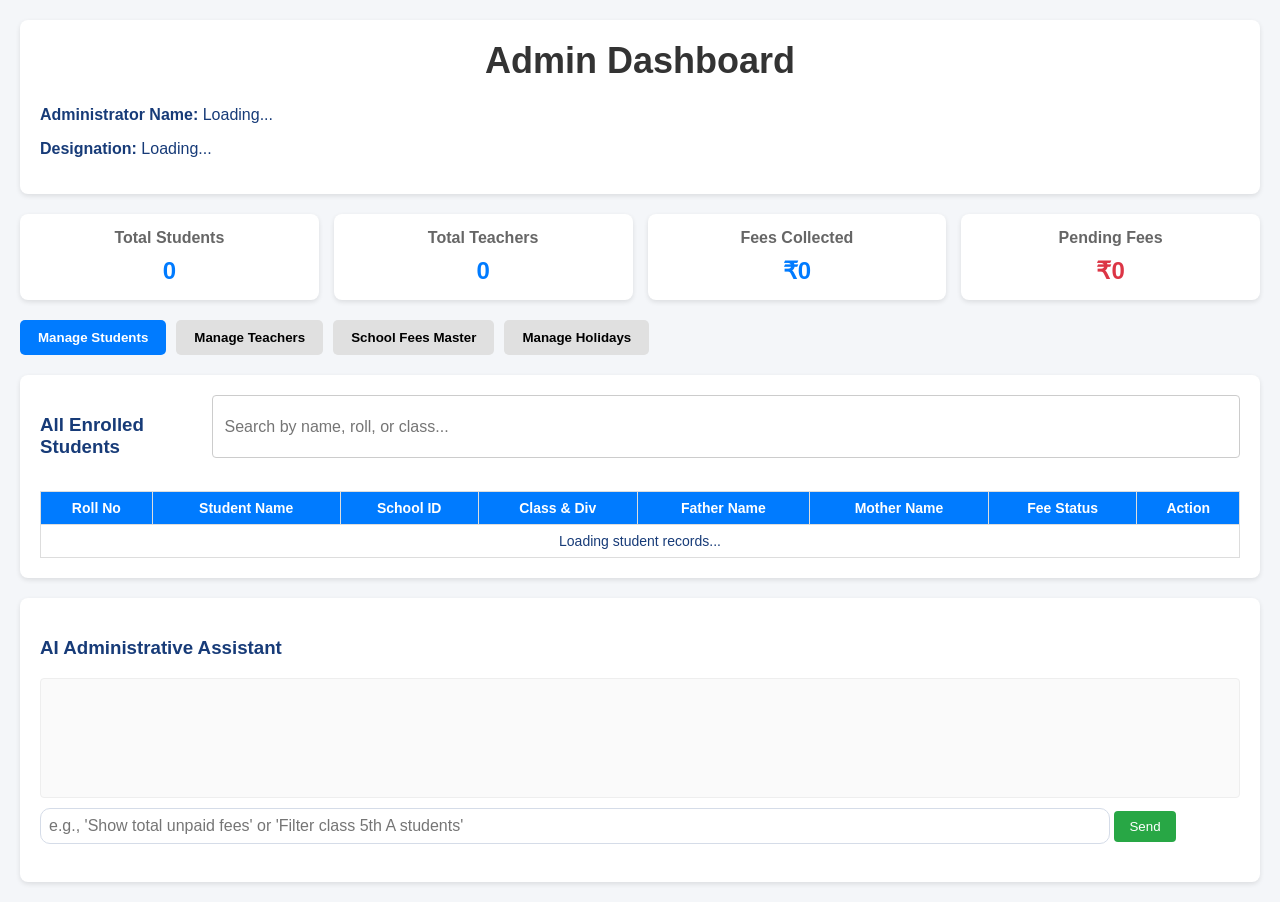
==== admin-dashboard.html @ 5bb5486e "Create admin-dashboard.html" ====
<!DOCTYPE html>
<html lang="en">
<head>
  <meta charset="UTF-8">
  <meta name="viewport" content="width=device-width, initial-scale=1.0">
  <title>Admin Dashboard - Swami Vivekanand School ERP</title>
  <link rel="stylesheet" href="style.css">
  <style>
    body {
      font-family: Arial, sans-serif;
      background-color: #f4f6f9;
      margin: 0;
      padding: 20px;
    }
    .dashboard-container {
      max-width: 1250px;
      margin: 0 auto;
    }
    .profile-card {
      background: #ffffff;
      padding: 20px;
      border-radius: 8px;
      box-shadow: 0 2px 5px rgba(0,0,0,0.1);
      margin-bottom: 20px;
    }
    .profile-card h2 {
      margin-top: 0;
      color: #333;
    }
    .stats-cards {
      display: grid;
      grid-template-columns: repeat(auto-fit, minmax(200px, 1fr));
      gap: 15px;
      margin-bottom: 20px;
    }
    .card {
      background: #fff;
      padding: 15px;
      border-radius: 8px;
      box-shadow: 0 2px 5px rgba(0,0,0,0.1);
      text-align: center;
    }
    .card h3 {
      margin: 0 0 10px 0;
      font-size: 16px;
      color: #666;
    }
    .card p {
      margin: 0;
      font-size: 24px;
      font-weight: bold;
      color: #007bff;
    }
    .nav-tabs {
      display: flex;
      gap: 10px;
      margin-bottom: 20px;
      flex-wrap: wrap;
    }
    .tab-btn {
      padding: 10px 18px;
      border: none;
      background: #e0e0e0;
      cursor: pointer;
      border-radius: 5px;
      font-weight: bold;
    }
    .tab-btn.active {
      background: #007bff;
      color: white;
    }
    .tab-content {
      background: #ffffff;
      padding: 20px;
      border-radius: 8px;
      box-shadow: 0 2px 5px rgba(0,0,0,0.1);
      margin-bottom: 20px;
    }
    .controls-bar {
      display: flex;
      justify-content: space-between;
      margin-bottom: 15px;
      gap: 10px;
    }
    .controls-bar input, .controls-bar select {
      padding: 8px 12px;
      border: 1px solid #ccc;
      border-radius: 4px;
    }
    .data-table {
      width: 100%;
      border-collapse: collapse;
      margin-top: 10px;
      font-size: 14px;
    }
    .data-table th, .data-table td {
      border: 1px solid #ddd;
      padding: 8px;
      text-align: center;
    }
    .data-table th {
      background-color: #007bff;
      color: white;
    }
    .btn-action {
      padding: 5px 10px;
      border: none;
      border-radius: 4px;
      cursor: pointer;
      font-size: 12px;
    }
    .btn-edit { background: #ffc107; color: #000; }
    .btn-delete { background: #dc3545; color: #fff; }
    .chatbot-box {
      background: #ffffff;
      padding: 20px;
      border-radius: 8px;
      box-shadow: 0 2px 5px rgba(0,0,0,0.1);
    }
    #chatLogs {
      height: 120px;
      overflow-y: auto;
      border: 1px solid #eee;
      padding: 10px;
      background: #fafafa;
      margin-bottom: 10px;
      border-radius: 4px;
    }
    #chatInput {
      width: calc(100% - 130px);
      padding: 8px;
    }
    .chatbot-box button {
      padding: 8px 15px;
      background: #28a745;
      color: white;
      border: none;
      border-radius: 4px;
      cursor: pointer;
    }
  </style>
</head>
<body>

  <div class="dashboard-container">
    
    <!-- Admin Header & Profile Section -->
    <header class="profile-card">
      <h2 id="adminHeader">Admin Dashboard</h2>
      <p><strong>Administrator Name:</strong> <span id="adminName">Loading...</span></p>
      <p><strong>Designation:</strong> <span id="adminDesignation">Loading...</span></p>
    </header>

    <!-- Quick Overview Stats -->
    <div class="stats-cards">
      <div class="card">
        <h3>Total Students</h3>
        <p id="totalStudentsCount">0</p>
      </div>
      <div class="card">
        <h3>Total Teachers</h3>
        <p id="totalTeachersCount">0</p>
      </div>
      <div class="card">
        <h3>Fees Collected</h3>
        <p id="totalFeesCollected">₹0</p>
      </div>
      <div class="card">
        <h3>Pending Fees</h3>
        <p id="totalFeesPending" style="color: #dc3545;">₹0</p>
      </div>
    </div>

    <!-- Navigation Tabs -->
    <div class="nav-tabs">
      <button class="tab-btn active" onclick="switchAdminTab('studentsTab')">Manage Students</button>
      <button class="tab-btn" onclick="switchAdminTab('teachersTab')">Manage Teachers</button>
      <button class="tab-btn" onclick="switchAdminTab('feesOverviewTab')">School Fees Master</button>
      <button class="tab-btn" onclick="switchAdminTab('holidaysAdminTab')">Manage Holidays</button>
    </div>

    <!-- Tab 1: Student Management -->
    <section id="studentsTab" class="tab-content">
      <div class="controls-bar">
        <h3>All Enrolled Students</h3>
        <input type="text" id="adminStudentSearch" placeholder="Search by name, roll, or class..." onkeyup="filterAdminStudents()">
      </div>

      <table class="data-table">
        <thead>
          <tr>
            <th>Roll No</th>
            <th>Student Name</th>
            <th>School ID</th>
            <th>Class & Div</th>
            <th>Father Name</th>
            <th>Mother Name</th>
            <th>Fee Status</th>
            <th>Action</th>
          </tr>
        </thead>
        <tbody id="adminStudentTableBody">
          <tr>
            <td colspan="8">Loading student records...</td>
          </tr>
        </tbody>
      </table>
    </section>

    <!-- Tab 2: Teacher Management -->
    <section id="teachersTab" class="tab-content" style="display: none;">
      <div class="controls-bar">
        <h3>Teaching Staff Directory</h3>
        <input type="text" id="adminTeacherSearch" placeholder="Search teacher or subject..." onkeyup="filterAdminTeachers()">
      </div>

      <table class="data-table">
        <thead>
          <tr>
            <th>S.No</th>
            <th>Teacher Name</th>
            <th>Username</th>
            <th>Role</th>
            <th>Assigned Class</th>
            <th>Education</th>
            <th>Action</th>
          </tr>
        </thead>
        <tbody id="adminTeacherTableBody">
          <tr>
            <td colspan="7">Loading teacher directory...</td>
          </tr>
        </tbody>
      </table>
    </section>

    <!-- Tab 3: Fees Master Overview -->
    <section id="feesOverviewTab" class="tab-content" style="display: none;">
      <h3>School-Wide Fee Collection Tracker</h3>
      <table class="data-table">
        <thead>
          <tr>
            <th>Roll No</th>
            <th>Student Name</th>
            <th>Class</th>
            <th>Paid Amount</th>
            <th>Pending Amount</th>
            <th>Status</th>
          </tr>
        </thead>
        <tbody id="adminFeesTableBody">
          <tr>
            <td colspan="6">Loading fee analytics...</td>
          </tr>
        </tbody>
      </table>
    </section>

    <!-- Tab 4: Holiday Management -->
    <section id="holidaysAdminTab" class="tab-content" style="display: none;">
      <h3>School Holiday Schedule</h3>
      <table class="data-table">
        <thead>
          <tr>
            <th>Date</th>
            <th>Holiday Name</th>
            <th>Day</th>
          </tr>
        </thead>
        <tbody>
          <tr><td>26 Jan 2026</td><td>Republic Day</td><td>Monday</td></tr>
          <tr><td>19 Feb 2026</td><td>Chhatrapati Shivaji Maharaj Jayanti</td><td>Thursday</td></tr>
          <tr><td>08 Mar 2026</td><td>Mahashivratri</td><td>Sunday</td></tr>
          <tr><td>25 Mar 2026</td><td>Holi</td><td>Wednesday</td></tr>
          <tr><td>14 Apr 2026</td><td>Dr. Ambedkar Jayanti</td><td>Tuesday</td></tr>
          <tr><td>15 Aug 2026</td><td>Independence Day</td><td>Saturday</td></tr>
          <tr><td>02 Oct 2026</td><td>Mahatma Gandhi Jayanti</td><td>Friday</td></tr>
          <tr><td>01 Nov 2026</td><td>Diwali</td><td>Sunday</td></tr>
        </tbody>
      </table>
    </section>

    <!-- Chatbot Section -->
    <div class="chatbot-box">
      <h3>AI Administrative Assistant</h3>
      <div id="chatLogs"></div>
      <input type="text" id="chatInput" placeholder="e.g., 'Show total unpaid fees' or 'Filter class 5th A students'">
      <button onclick="sendAdminChatbotCommand()">Send</button>
    </div>

  </div>

  <script src="script.js"></script>
</body>
</html>
---- style.css ----
* {
  box-sizing: border-box;
}

body {
  margin: 0;
  min-height: 100vh;
  font-family: Arial, Helvetica, sans-serif;
  color: #173b78;
  overflow-x: hidden;
}

.background {
  position: fixed;
  inset: 0;
  background: url("school-campus.jpg") center/cover no-repeat;
  z-index: -3;
}

.overlay {
  position: fixed;
  inset: 0;
  background: rgba(255,255,255,.46);
  z-index: -2;
}

.page {
  min-height: 100vh;
  padding: 42px 20px 55px;
  display: flex;
  flex-direction: column;
  align-items: center;
}

.brand {
  text-align: center;
  margin-bottom: 22px;
  text-shadow: 0 2px 10px rgba(255,255,255,.85);
}

.brand h1 {
  margin: 0;
  font-size: clamp(32px, 5vw, 58px);
  font-weight: 800;
}

.brand p {
  margin: 8px 0 0;
  font-size: clamp(15px, 2vw, 24px);
  letter-spacing: 5px;
  font-weight: 700;
}

.login-card {
  width: min(520px, 94vw);
  background: rgba(255,255,255,.97);
  border-radius: 22px;
  padding: 28px 34px 34px;
  box-shadow: 0 18px 55px rgba(15,48,92,.28);
}

.logo-wrap {
  display: flex;
  justify-content: center;
}

.logo-wrap img {
  width: 125px;
  height: 82px;
  object-fit: cover;
  border-radius: 12px;
}

h2 {
  text-align: center;
  margin: 12px 0 24px;
  font-size: 36px;
}

label, .role-title {
  display: block;
  margin-bottom: 7px;
  font-size: 15px;
  font-weight: 700;
  color: #2b3d5b;
}

input {
  width: 100%;
  padding: 15px 16px;
  margin-bottom: 18px;
  border: 1px solid #d5dce8;
  border-radius: 10px;
  outline: none;
  font-size: 16px;
}

input:focus {
  border-color: #2d7be5;
  box-shadow: 0 0 0 3px rgba(45,123,229,.12);
}

.roles {
  display: grid;
  grid-template-columns: repeat(3, 1fr);
  gap: 12px;
  margin: 12px 0 25px;
}

.role {
  border: 1px solid #d9e1ee;
  background: #f8fbff;
  color: #2367bd;
  border-radius: 12px;
  padding: 14px 8px;
  cursor: pointer;
  font-size: 25px;
}

.role span {
  display: block;
  margin-top: 5px;
  font-size: 14px;
  font-weight: 700;
}

.role:hover, .role.active {
  border-color: #4d9bf3;
  background: #eaf4ff;
}

.login-btn {
  width: 100%;
  border: 0;
  border-radius: 10px;
  padding: 15px;
  background: #287ee5;
  color: white;
  font-size: 17px;
  font-weight: 700;
  cursor: pointer;
}

.login-btn:hover {
  background: #1769c9;
}

.message {
  min-height: 20px;
  text-align: center;
  margin: 13px 0 0;
  font-size: 14px;
}

.message.success { color: #17823b; }
.message.error { color: #c62828; }

@media (max-width: 600px) {
  .page { padding-top: 25px; }
  .login-card { padding: 22px 20px 25px; }
  .roles { gap: 7px; }
  .brand p { letter-spacing: 3px; }
}
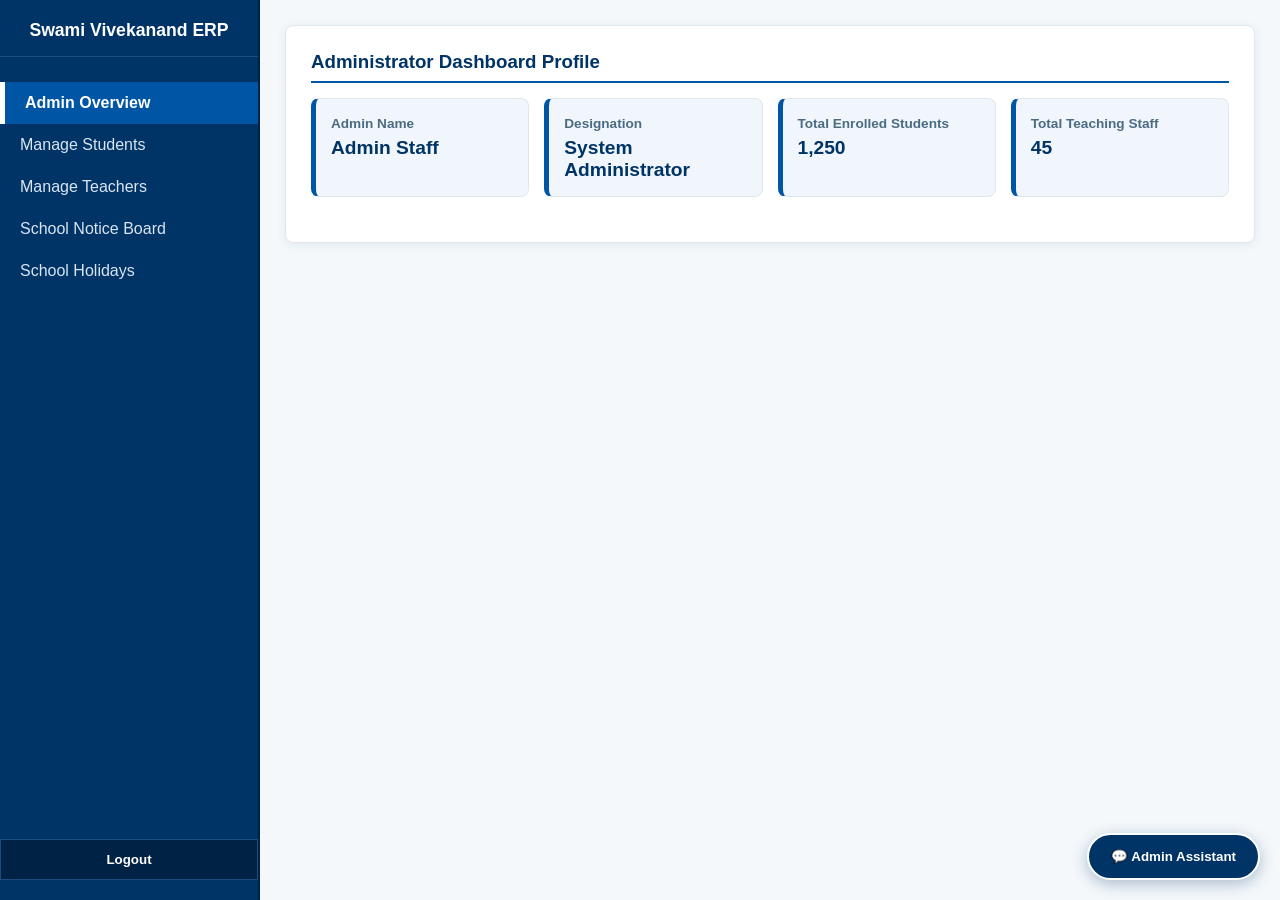
==== commit 79f42bbb: "Create admin-dashboard.html" ====
--- a/admin-dashboard.html
+++ b/admin-dashboard.html
@@ -1,295 +1,327 @@
 <!DOCTYPE html>
 <html lang="en">
 <head>
-  <meta charset="UTF-8">
-  <meta name="viewport" content="width=device-width, initial-scale=1.0">
-  <title>Admin Dashboard - Swami Vivekanand School ERP</title>
-  <link rel="stylesheet" href="style.css">
-  <style>
-    body {
-      font-family: Arial, sans-serif;
-      background-color: #f4f6f9;
-      margin: 0;
-      padding: 20px;
-    }
-    .dashboard-container {
-      max-width: 1250px;
-      margin: 0 auto;
-    }
-    .profile-card {
-      background: #ffffff;
-      padding: 20px;
-      border-radius: 8px;
-      box-shadow: 0 2px 5px rgba(0,0,0,0.1);
-      margin-bottom: 20px;
-    }
-    .profile-card h2 {
-      margin-top: 0;
-      color: #333;
-    }
-    .stats-cards {
-      display: grid;
-      grid-template-columns: repeat(auto-fit, minmax(200px, 1fr));
-      gap: 15px;
-      margin-bottom: 20px;
-    }
-    .card {
-      background: #fff;
-      padding: 15px;
-      border-radius: 8px;
-      box-shadow: 0 2px 5px rgba(0,0,0,0.1);
-      text-align: center;
-    }
-    .card h3 {
-      margin: 0 0 10px 0;
-      font-size: 16px;
-      color: #666;
-    }
-    .card p {
-      margin: 0;
-      font-size: 24px;
-      font-weight: bold;
-      color: #007bff;
-    }
-    .nav-tabs {
-      display: flex;
-      gap: 10px;
-      margin-bottom: 20px;
-      flex-wrap: wrap;
-    }
-    .tab-btn {
-      padding: 10px 18px;
-      border: none;
-      background: #e0e0e0;
-      cursor: pointer;
-      border-radius: 5px;
-      font-weight: bold;
-    }
-    .tab-btn.active {
-      background: #007bff;
-      color: white;
-    }
-    .tab-content {
-      background: #ffffff;
-      padding: 20px;
-      border-radius: 8px;
-      box-shadow: 0 2px 5px rgba(0,0,0,0.1);
-      margin-bottom: 20px;
-    }
-    .controls-bar {
-      display: flex;
-      justify-content: space-between;
-      margin-bottom: 15px;
-      gap: 10px;
-    }
-    .controls-bar input, .controls-bar select {
-      padding: 8px 12px;
-      border: 1px solid #ccc;
-      border-radius: 4px;
-    }
-    .data-table {
-      width: 100%;
-      border-collapse: collapse;
-      margin-top: 10px;
-      font-size: 14px;
-    }
-    .data-table th, .data-table td {
-      border: 1px solid #ddd;
-      padding: 8px;
-      text-align: center;
-    }
-    .data-table th {
-      background-color: #007bff;
-      color: white;
-    }
-    .btn-action {
-      padding: 5px 10px;
-      border: none;
-      border-radius: 4px;
-      cursor: pointer;
-      font-size: 12px;
-    }
-    .btn-edit { background: #ffc107; color: #000; }
-    .btn-delete { background: #dc3545; color: #fff; }
-    .chatbot-box {
-      background: #ffffff;
-      padding: 20px;
-      border-radius: 8px;
-      box-shadow: 0 2px 5px rgba(0,0,0,0.1);
-    }
-    #chatLogs {
-      height: 120px;
-      overflow-y: auto;
-      border: 1px solid #eee;
-      padding: 10px;
-      background: #fafafa;
-      margin-bottom: 10px;
-      border-radius: 4px;
-    }
-    #chatInput {
-      width: calc(100% - 130px);
-      padding: 8px;
-    }
-    .chatbot-box button {
-      padding: 8px 15px;
-      background: #28a745;
-      color: white;
-      border: none;
-      border-radius: 4px;
-      cursor: pointer;
-    }
-  </style>
+    <meta charset="UTF-8">
+    <meta name="viewport" content="width=device-width, initial-scale=1.0">
+    <title>Admin Dashboard - Swami Vivekanand School ERP</title>
+    <style>
+        * { box-sizing: border-box; margin: 0; padding: 0; font-family: 'Segoe UI', Tahoma, Geneva, Verdana, sans-serif; }
+        body { background-color: #f4f8fb; color: #0d253f; display: flex; min-height: 100vh; }
+        
+        /* Sidebar Navigation - Navy & White */
+        .sidebar { width: 260px; background: #003366; color: #ffffff; padding: 20px 0; display: flex; flex-direction: column; border-right: 2px solid #002244; }
+        .sidebar h2 { text-align: center; font-size: 1.1rem; margin-bottom: 25px; padding: 0 15px 15px 15px; border-bottom: 1px solid #1a4d80; }
+        .nav-item { padding: 12px 20px; color: #d9e6f2; text-decoration: none; display: block; cursor: pointer; transition: 0.2s; font-weight: 500; }
+        .nav-item:hover, .nav-item.active { background: #0055a5; color: #ffffff; font-weight: bold; border-left: 5px solid #ffffff; }
+        .logout-btn { margin-top: auto; padding: 12px 20px; background: #002244; color: #ffffff; border: 1px solid #1a4d80; cursor: pointer; font-weight: bold; transition: 0.2s; }
+        .logout-btn:hover { background: #001122; }
+
+        /* Main Content Container */
+        .main-content { flex: 1; padding: 25px; overflow-y: auto; }
+        .section { display: none; background: #ffffff; padding: 25px; border-radius: 8px; box-shadow: 0 2px 10px rgba(0, 51, 102, 0.08); margin-bottom: 20px; border: 1px solid #e1e8ed; }
+        .section.active { display: block; }
+        h3 { color: #003366; margin-bottom: 15px; border-bottom: 2px solid #0055a5; padding-bottom: 8px; }
+
+        /* Summary Cards & Grids */
+        .card-grid { display: grid; grid-template-columns: repeat(auto-fit, minmax(200px, 1fr)); gap: 15px; margin-bottom: 20px; }
+        .card { background: #f0f6fb; padding: 15px; border-radius: 8px; border-left: 5px solid #0055a5; border-top: 1px solid #e1e8ed; border-right: 1px solid #e1e8ed; border-bottom: 1px solid #e1e8ed; }
+        .card label { font-size: 0.85rem; color: #4a6b82; font-weight: 600; }
+        .card p { font-size: 1.2rem; font-weight: bold; color: #003366; margin-top: 5px; }
+
+        /* Form Layouts */
+        .form-grid { display: grid; grid-template-columns: repeat(auto-fit, minmax(220px, 1fr)); gap: 15px; margin-bottom: 15px; }
+        .form-group { display: flex; flex-direction: column; gap: 5px; }
+        .form-group label { font-size: 0.85rem; font-weight: bold; color: #003366; }
+        .form-group input, .form-group select { padding: 8px 12px; border: 1px solid #0055a5; border-radius: 4px; outline: none; font-size: 0.9rem; }
+
+        /* Data Tables */
+        table { width: 100%; border-collapse: collapse; margin-top: 10px; background: #ffffff; }
+        th, td { border: 1px solid #c8d6e5; padding: 10px; text-align: center; font-size: 0.88rem; }
+        th { background: #003366; color: #ffffff; font-weight: 600; }
+        tr:nth-child(even) { background: #f4f8fb; }
+
+        /* Buttons */
+        .btn { padding: 9px 18px; background: #0055a5; color: #ffffff; border: none; border-radius: 4px; cursor: pointer; font-weight: bold; transition: 0.2s; }
+        .btn:hover { background: #003366; }
+        .btn-danger { background: #990000; }
+        .btn-danger:hover { background: #660000; }
+
+        /* Floating AI Chatbot Widget */
+        .chatbot-btn { position: fixed; bottom: 20px; right: 20px; background: #003366; color: #ffffff; border: 2px solid #ffffff; padding: 14px 22px; border-radius: 50px; font-weight: bold; cursor: pointer; box-shadow: 0 4px 15px rgba(0, 51, 102, 0.3); z-index: 1000; }
+        .chat-window { position: fixed; bottom: 80px; right: 20px; width: 360px; height: 480px; background: #ffffff; border-radius: 10px; box-shadow: 0 5px 20px rgba(0, 51, 102, 0.25); display: none; flex-direction: column; z-index: 1000; overflow: hidden; border: 2px solid #003366; }
+        .chat-header { background: #003366; color: #ffffff; padding: 12px 15px; display: flex; justify-content: space-between; align-items: center; border-bottom: 2px solid #002244; }
+        .chat-body { flex: 1; padding: 12px; overflow-y: auto; background: #f4f8fb; font-size: 0.88rem; display: flex; flex-direction: column; gap: 8px; }
+        .chat-msg { max-width: 85%; padding: 8px 12px; border-radius: 12px; word-wrap: break-word; line-height: 1.4; }
+        .chat-msg.bot { background: #ffffff; color: #003366; align-self: flex-start; border: 1px solid #c8d6e5; }
+        .chat-msg.user { background: #0055a5; color: #ffffff; align-self: flex-end; }
+        .chat-footer { padding: 10px; background: #ffffff; border-top: 1px solid #c8d6e5; display: flex; gap: 6px; }
+        .chat-footer input { flex: 1; padding: 8px 12px; border: 1px solid #0055a5; border-radius: 4px; outline: none; }
+    </style>
 </head>
 <body>
 
-  <div class="dashboard-container">
-    
-    <!-- Admin Header & Profile Section -->
-    <header class="profile-card">
-      <h2 id="adminHeader">Admin Dashboard</h2>
-      <p><strong>Administrator Name:</strong> <span id="adminName">Loading...</span></p>
-      <p><strong>Designation:</strong> <span id="adminDesignation">Loading...</span></p>
-    </header>
-
-    <!-- Quick Overview Stats -->
-    <div class="stats-cards">
-      <div class="card">
-        <h3>Total Students</h3>
-        <p id="totalStudentsCount">0</p>
-      </div>
-      <div class="card">
-        <h3>Total Teachers</h3>
-        <p id="totalTeachersCount">0</p>
-      </div>
-      <div class="card">
-        <h3>Fees Collected</h3>
-        <p id="totalFeesCollected">₹0</p>
-      </div>
-      <div class="card">
-        <h3>Pending Fees</h3>
-        <p id="totalFeesPending" style="color: #dc3545;">₹0</p>
-      </div>
+    <!-- Sidebar Navigation -->
+    <div class="sidebar">
+        <h2>Swami Vivekanand ERP</h2>
+        <a class="nav-item active" onclick="showSection('overviewSec', this)">Admin Overview</a>
+        <a class="nav-item" onclick="showSection('studentsSec', this)">Manage Students</a>
+        <a class="nav-item" onclick="showSection('teachersSec', this)">Manage Teachers</a>
+        <a class="nav-item" onclick="showSection('announcementsSec', this)">School Notice Board</a>
+        <a class="nav-item" onclick="showSection('holidaySec', this)">School Holidays</a>
+        <button class="logout-btn" onclick="logout()">Logout</button>
     </div>
 
-    <!-- Navigation Tabs -->
-    <div class="nav-tabs">
-      <button class="tab-btn active" onclick="switchAdminTab('studentsTab')">Manage Students</button>
-      <button class="tab-btn" onclick="switchAdminTab('teachersTab')">Manage Teachers</button>
-      <button class="tab-btn" onclick="switchAdminTab('feesOverviewTab')">School Fees Master</button>
-      <button class="tab-btn" onclick="switchAdminTab('holidaysAdminTab')">Manage Holidays</button>
+    <!-- Main Content Area -->
+    <div class="main-content">
+
+        <!-- 1. Admin Overview Section -->
+        <div id="overviewSec" class="section active">
+            <h3>Administrator Dashboard Profile</h3>
+            <div class="card-grid">
+                <div class="card"><label>Admin Name</label><p id="admName">Admin Staff</p></div>
+                <div class="card"><label>Designation</label><p id="admRole">System Administrator</p></div>
+                <div class="card"><label>Total Enrolled Students</label><p id="totalStudents">1,250</p></div>
+                <div class="card"><label>Total Teaching Staff</label><p id="totalTeachers">45</p></div>
+            </div>
+        </div>
+
+        <!-- 2. Manage Students Section -->
+        <div id="studentsSec" class="section">
+            <h3>Student Directory & Registration</h3>
+            
+            <!-- Registration Form -->
+            <div style="background: #f0f6fb; padding: 15px; border-radius: 6px; margin-bottom: 20px; border: 1px solid #c8d6e5;">
+                <h4 style="color: #003366; margin-bottom: 10px;">Add New Student</h4>
+                <div class="form-grid">
+                    <div class="form-group"><label>Student Name</label><input type="text" id="stuName" placeholder="Full Name"></div>
+                    <div class="form-group"><label>Class & Division</label><input type="text" id="stuClass" placeholder="e.g. 5th A"></div>
+                    <div class="form-group"><label>Roll Number</label><input type="text" id="stuRoll" placeholder="e.g. 101"></div>
+                    <div class="form-group"><label>School ID / Password</label><input type="text" id="stuId" placeholder="e.g. SCH101"></div>
+                </div>
+                <button class="btn" onclick="addStudent()">Register Student</button>
+            </div>
+
+            <!-- Directory Table -->
+            <table>
+                <thead>
+                    <tr><th>Roll No</th><th>Student Name</th><th>Class & Div</th><th>School ID</th><th>Action</th></tr>
+                </thead>
+                <tbody id="studentTableBody">
+                    <tr><td>1</td><td>Nikhil Kokate</td><td>5th A</td><td>SCH484</td><td><button class="btn btn-danger" onclick="deleteRow(this)">Remove</button></td></tr>
+                    <tr><td>2</td><td>Rutuparn Shinde</td><td>5th A</td><td>SCH563</td><td><button class="btn btn-danger" onclick="deleteRow(this)">Remove</button></td></tr>
+                    <tr><td>3</td><td>Sarika Patil</td><td>5th A</td><td>SCH284</td><td><button class="btn btn-danger" onclick="deleteRow(this)">Remove</button></td></tr>
+                </tbody>
+            </table>
+        </div>
+
+        <!-- 3. Manage Teachers Section -->
+        <div id="teachersSec" class="section">
+            <h3>Faculty Management</h3>
+            
+            <!-- Add Teacher Form -->
+            <div style="background: #f0f6fb; padding: 15px; border-radius: 6px; margin-bottom: 20px; border: 1px solid #c8d6e5;">
+                <h4 style="color: #003366; margin-bottom: 10px;">Assign New Faculty Member</h4>
+                <div class="form-grid">
+                    <div class="form-group"><label>Teacher Name</label><input type="text" id="tchNameInput" placeholder="Teacher Full Name"></div>
+                    <div class="form-group"><label>Assigned Class</label><input type="text" id="tchClassInput" placeholder="e.g. 5th A"></div>
+                    <div class="form-group"><label>Qualifications</label><input type="text" id="tchEduInput" placeholder="e.g. M.Sc. B.Ed"></div>
+                    <div class="form-group"><label>Username</label><input type="text" id="tchUserInput" placeholder="e.g. teacher123"></div>
+                </div>
+                <button class="btn" onclick="addTeacher()">Add Faculty Member</button>
+            </div>
+
+            <!-- Teacher Directory Table -->
+            <table>
+                <thead>
+                    <tr><th>Teacher Name</th><th>Class Assigned</th><th>Education</th><th>Username</th><th>Action</th></tr>
+                </thead>
+                <tbody id="teacherTableBody">
+                    <tr><td>Dilip Patil</td><td>5th A</td><td>B.Com. B.Ed</td><td>dilip1</td><td><button class="btn btn-danger" onclick="deleteRow(this)">Remove</button></td></tr>
+                    <tr><td>Shobha Joshi</td><td>5th B</td><td>D.Ed</td><td>shobha2</td><td><button class="btn btn-danger" onclick="deleteRow(this)">Remove</button></td></tr>
+                    <tr><td>Vijay Shinde</td><td>5th C</td><td>M.Sc. B.Ed</td><td>vijay3</td><td><button class="btn btn-danger" onclick="deleteRow(this)">Remove</button></td></tr>
+                </tbody>
+            </table>
+        </div>
+
+        <!-- 4. Notice Board / Announcements -->
+        <div id="announcementsSec" class="section">
+            <h3>School Notice Board</h3>
+            <div style="margin-bottom: 20px; display: flex; gap: 10px;">
+                <input type="text" id="noticeInput" placeholder="Type school announcement or notice..." style="flex: 1; padding: 10px; border: 1px solid #0055a5; border-radius: 4px;">
+                <button class="btn" onclick="postNotice()">Publish Notice</button>
+            </div>
+            <ul id="noticeList" style="list-style-type: none;">
+                <li style="background: #f4f8fb; padding: 12px; border-left: 4px solid #0055a5; margin-bottom: 10px; border-radius: 4px;">
+                    <strong>[2026-08-20]:</strong> Terminal examination schedules for standard 5th to 10th have been uploaded.
+                </li>
+                <li style="background: #f4f8fb; padding: 12px; border-left: 4px solid #0055a5; margin-bottom: 10px; border-radius: 4px;">
+                    <strong>[2026-08-15]:</strong> Independence Day celebration starts at 7:30 AM in the school main ground.
+                </li>
+            </ul>
+        </div>
+
+        <!-- 5. Holiday Section -->
+        <div id="holidaySec" class="section">
+            <h3>Academic School Holidays</h3>
+            <table>
+                <thead><tr><th>Date</th><th>Occasion</th><th>Day</th></tr></thead>
+                <tbody>
+                    <tr><td>2026-08-27</td><td>Ganesh Chaturthi</td><td>Thursday</td></tr>
+                    <tr><td>2026-10-02</td><td>Mahatma Gandhi Jayanti</td><td>Friday</td></tr>
+                    <tr><td>2026-11-08</td><td>Diwali Festival</td><td>Sunday</td></tr>
+                    <tr><td>2026-12-25</td><td>Christmas</td><td>Friday</td></tr>
+                    <tr><td>2026-01-26</td><td>Republic Day</td><td>Monday</td></tr>
+                </tbody>
+            </table>
+        </div>
+
     </div>
 
-    <!-- Tab 1: Student Management -->
-    <section id="studentsTab" class="tab-content">
-      <div class="controls-bar">
-        <h3>All Enrolled Students</h3>
-        <input type="text" id="adminStudentSearch" placeholder="Search by name, roll, or class..." onkeyup="filterAdminStudents()">
-      </div>
-
-      <table class="data-table">
-        <thead>
-          <tr>
-            <th>Roll No</th>
-            <th>Student Name</th>
-            <th>School ID</th>
-            <th>Class & Div</th>
-            <th>Father Name</th>
-            <th>Mother Name</th>
-            <th>Fee Status</th>
-            <th>Action</th>
-          </tr>
-        </thead>
-        <tbody id="adminStudentTableBody">
-          <tr>
-            <td colspan="8">Loading student records...</td>
-          </tr>
-        </tbody>
-      </table>
-    </section>
-
-    <!-- Tab 2: Teacher Management -->
-    <section id="teachersTab" class="tab-content" style="display: none;">
-      <div class="controls-bar">
-        <h3>Teaching Staff Directory</h3>
-        <input type="text" id="adminTeacherSearch" placeholder="Search teacher or subject..." onkeyup="filterAdminTeachers()">
-      </div>
-
-      <table class="data-table">
-        <thead>
-          <tr>
-            <th>S.No</th>
-            <th>Teacher Name</th>
-            <th>Username</th>
-            <th>Role</th>
-            <th>Assigned Class</th>
-            <th>Education</th>
-            <th>Action</th>
-          </tr>
-        </thead>
-        <tbody id="adminTeacherTableBody">
-          <tr>
-            <td colspan="7">Loading teacher directory...</td>
-          </tr>
-        </tbody>
-      </table>
-    </section>
-
-    <!-- Tab 3: Fees Master Overview -->
-    <section id="feesOverviewTab" class="tab-content" style="display: none;">
-      <h3>School-Wide Fee Collection Tracker</h3>
-      <table class="data-table">
-        <thead>
-          <tr>
-            <th>Roll No</th>
-            <th>Student Name</th>
-            <th>Class</th>
-            <th>Paid Amount</th>
-            <th>Pending Amount</th>
-            <th>Status</th>
-          </tr>
-        </thead>
-        <tbody id="adminFeesTableBody">
-          <tr>
-            <td colspan="6">Loading fee analytics...</td>
-          </tr>
-        </tbody>
-      </table>
-    </section>
-
-    <!-- Tab 4: Holiday Management -->
-    <section id="holidaysAdminTab" class="tab-content" style="display: none;">
-      <h3>School Holiday Schedule</h3>
-      <table class="data-table">
-        <thead>
-          <tr>
-            <th>Date</th>
-            <th>Holiday Name</th>
-            <th>Day</th>
-          </tr>
-        </thead>
-        <tbody>
-          <tr><td>26 Jan 2026</td><td>Republic Day</td><td>Monday</td></tr>
-          <tr><td>19 Feb 2026</td><td>Chhatrapati Shivaji Maharaj Jayanti</td><td>Thursday</td></tr>
-          <tr><td>08 Mar 2026</td><td>Mahashivratri</td><td>Sunday</td></tr>
-          <tr><td>25 Mar 2026</td><td>Holi</td><td>Wednesday</td></tr>
-          <tr><td>14 Apr 2026</td><td>Dr. Ambedkar Jayanti</td><td>Tuesday</td></tr>
-          <tr><td>15 Aug 2026</td><td>Independence Day</td><td>Saturday</td></tr>
-          <tr><td>02 Oct 2026</td><td>Mahatma Gandhi Jayanti</td><td>Friday</td></tr>
-          <tr><td>01 Nov 2026</td><td>Diwali</td><td>Sunday</td></tr>
-        </tbody>
-      </table>
-    </section>
-
-    <!-- Chatbot Section -->
-    <div class="chatbot-box">
-      <h3>AI Administrative Assistant</h3>
-      <div id="chatLogs"></div>
-      <input type="text" id="chatInput" placeholder="e.g., 'Show total unpaid fees' or 'Filter class 5th A students'">
-      <button onclick="sendAdminChatbotCommand()">Send</button>
+    <!-- 6. AI Admin Assistant Chatbot Widget -->
+    <button class="chatbot-btn" onclick="toggleChat()">💬 Admin Assistant</button>
+    <div class="chat-window" id="chatWindow">
+        <div class="chat-header">
+            <span>AI Admin Assistant</span>
+            <button onclick="toggleChat()" style="background:none; border:none; color:#ffffff; font-weight:bold; cursor:pointer;">✕</button>
+        </div>
+        <div class="chat-body" id="chatBody">
+            <div class="chat-msg bot">Welcome Administrator! You can ask me queries regarding total admissions, faculty assignments, or system metrics.</div>
+        </div>
+        <div class="chat-footer">
+            <input type="text" id="chatInput" placeholder="Ask a question..." onkeypress="if(event.key==='Enter') sendChat()">
+            <button class="btn" onclick="sendChat()">Send</button>
+        </div>
     </div>
 
-  </div>
-
-  <script src="script.js"></script>
+    <script>
+        // Initialize User Session
+        document.addEventListener('DOMContentLoaded', () => {
+            const rawUser = localStorage.getItem('userData');
+            let user = rawUser ? JSON.parse(rawUser) : { name: "Admin Staff", designation: "System Administrator" };
+
+            document.getElementById('admName').innerText = user.name || "Admin Staff";
+            document.getElementById('admRole').innerText = user.designation || "System Administrator";
+        });
+
+        // Tab Navigation Logic
+        function showSection(id, btn) {
+            document.querySelectorAll('.section').forEach(s => s.classList.remove('active'));
+            document.querySelectorAll('.nav-item').forEach(n => n.classList.remove('active'));
+            document.getElementById(id).classList.add('active');
+            btn.classList.add('active');
+        }
+
+        // Add Student
+        function addStudent() {
+            const name = document.getElementById('stuName').value.trim();
+            const cls = document.getElementById('stuClass').value.trim();
+            const roll = document.getElementById('stuRoll').value.trim();
+            const id = document.getElementById('stuId').value.trim();
+
+            if (!name || !cls || !roll || !id) {
+                alert("Please complete all student fields.");
+                return;
+            }
+
+            const tbody = document.getElementById('studentTableBody');
+            const tr = document.createElement('tr');
+            tr.innerHTML = `<td>${roll}</td><td>${name}</td><td>${cls}</td><td>${id}</td><td><button class="btn btn-danger" onclick="deleteRow(this)">Remove</button></td>`;
+            tbody.appendChild(tr);
+
+            document.getElementById('stuName').value = '';
+            document.getElementById('stuClass').value = '';
+            document.getElementById('stuRoll').value = '';
+            document.getElementById('stuId').value = '';
+        }
+
+        // Add Teacher
+        function addTeacher() {
+            const name = document.getElementById('tchNameInput').value.trim();
+            const cls = document.getElementById('tchClassInput').value.trim();
+            const edu = document.getElementById('tchEduInput').value.trim();
+            const user = document.getElementById('tchUserInput').value.trim();
+
+            if (!name || !cls || !edu || !user) {
+                alert("Please complete all faculty fields.");
+                return;
+            }
+
+            const tbody = document.getElementById('teacherTableBody');
+            const tr = document.createElement('tr');
+            tr.innerHTML = `<td>${name}</td><td>${cls}</td><td>${edu}</td><td>${user}</td><td><button class="btn btn-danger" onclick="deleteRow(this)">Remove</button></td>`;
+            tbody.appendChild(tr);
+
+            document.getElementById('tchNameInput').value = '';
+            document.getElementById('tchClassInput').value = '';
+            document.getElementById('tchEduInput').value = '';
+            document.getElementById('tchUserInput').value = '';
+        }
+
+        // Delete Row
+        function deleteRow(btn) {
+            btn.closest('tr').remove();
+        }
+
+        // Post Notice
+        function postNotice() {
+            const input = document.getElementById('noticeInput');
+            const msg = input.value.trim();
+            if(!msg) return;
+
+            const list = document.getElementById('noticeList');
+            const li = document.createElement('li');
+            li.style.cssText = "background: #f4f8fb; padding: 12px; border-left: 4px solid #0055a5; margin-bottom: 10px; border-radius: 4px;";
+            
+            const today = new Date().toISOString().split('T')[0];
+            li.innerHTML = `<strong>[${today}]:</strong> ${msg}`;
+            list.prepend(li);
+
+            input.value = '';
+        }
+
+        // Chatbot Controls
+        function toggleChat() {
+            const win = document.getElementById('chatWindow');
+            win.style.display = win.style.display === 'flex' ? 'none' : 'flex';
+        }
+
+        function sendChat() {
+            const input = document.getElementById('chatInput');
+            const msg = input.value.trim();
+            if(!msg) return;
+
+            appendMsg(msg, 'user');
+            input.value = '';
+
+            let response = "";
+            const q = msg.toLowerCase();
+
+            if (q.includes("student") || q.includes("admission")) {
+                response = "There are currently 1,250 registered students across grades 5th to 10th.";
+            } else if (q.includes("teacher") || q.includes("staff")) {
+                response = "There are 45 active teaching staff members assigned across 18 class divisions.";
+            } else if (q.includes("notice") || q.includes("announcement")) {
+                response = "You can publish real-time notices under the 'School Notice Board' tab.";
+            } else {
+                response = "I am your Admin Assistant. I can assist you with system stats, faculty records, and student directory queries.";
+            }
+
+            setTimeout(() => appendMsg(response, 'bot'), 400);
+        }
+
+        function appendMsg(text, type) {
+            const body = document.getElementById('chatBody');
+            const div = document.createElement('div');
+            div.className = `chat-msg ${type}`;
+            div.innerHTML = text;
+            body.appendChild(div);
+            body.scrollTop = body.scrollHeight;
+        }
+
+        function logout() {
+            localStorage.clear();
+            window.location.href = 'index.html';
+        }
+    </script>
 </body>
 </html>
